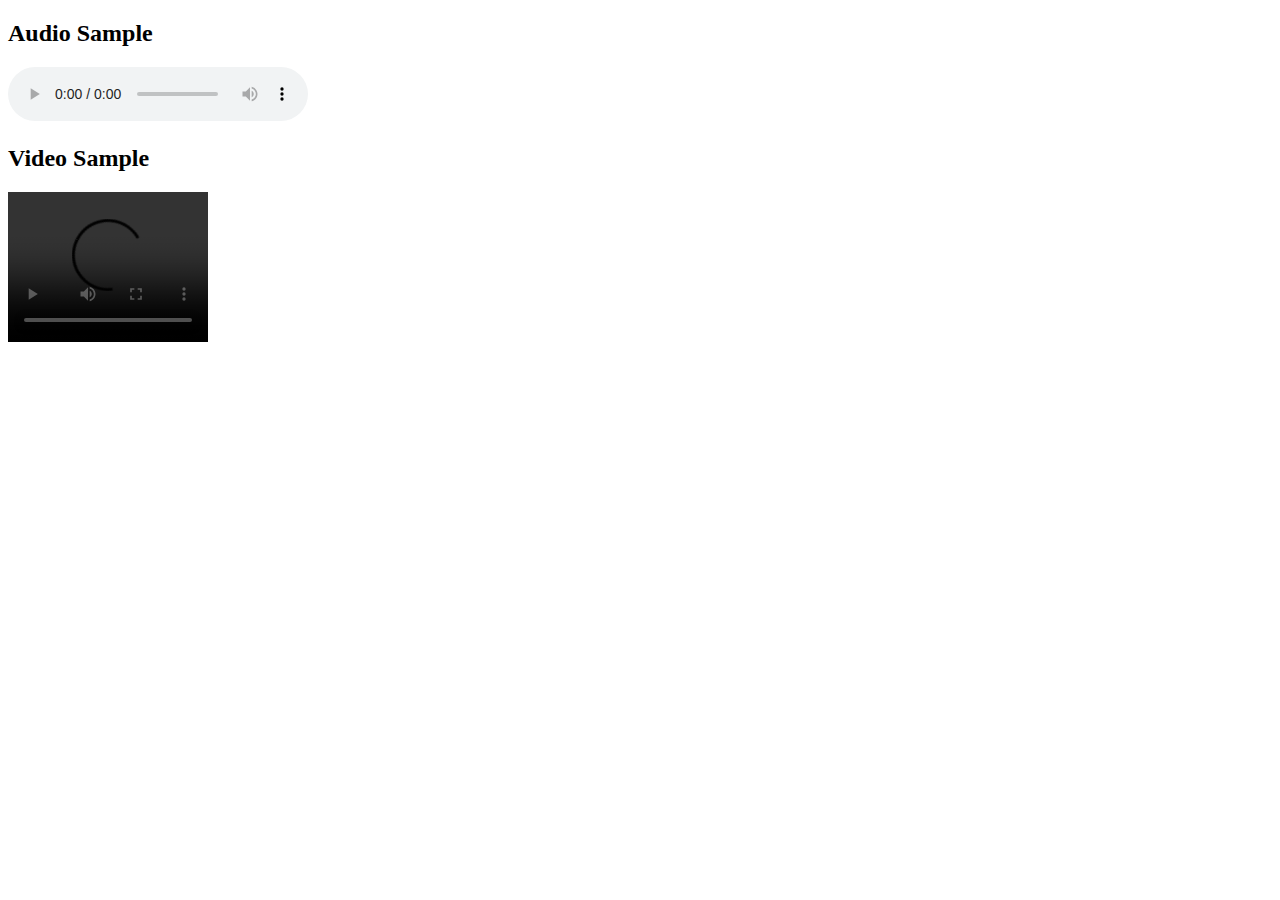
==== index.html @ 9ce43ebc "html intro" ====
<!DOCTYPE html>
<html lang="en">
<head>
    <meta charset="UTF-8">
    <meta name="viewport" content="width=device-width, initial-scale=1.0">
    <title>Audio Video</title>
</head>
<body>
    <h2>Audio Sample</h2>
    <audio controls src="./Assests/audi-video/summer.mp3"></audio> <br>
    <h2>Video Sample</h2>
    <video controls width="200px" src="./Assests/audi-video/video.mp4"></video> <br> <br>
    <iframe width="560" height="315" src="https://www.youtube.com/embed/7unPQjNducY" title="YouTube video player" frameborder="0" allow="accelerometer; autoplay; clipboard-write; encrypted-media; gyroscope; picture-in-picture; web-share" allowfullscreen></iframe>
    
</body>
</html>
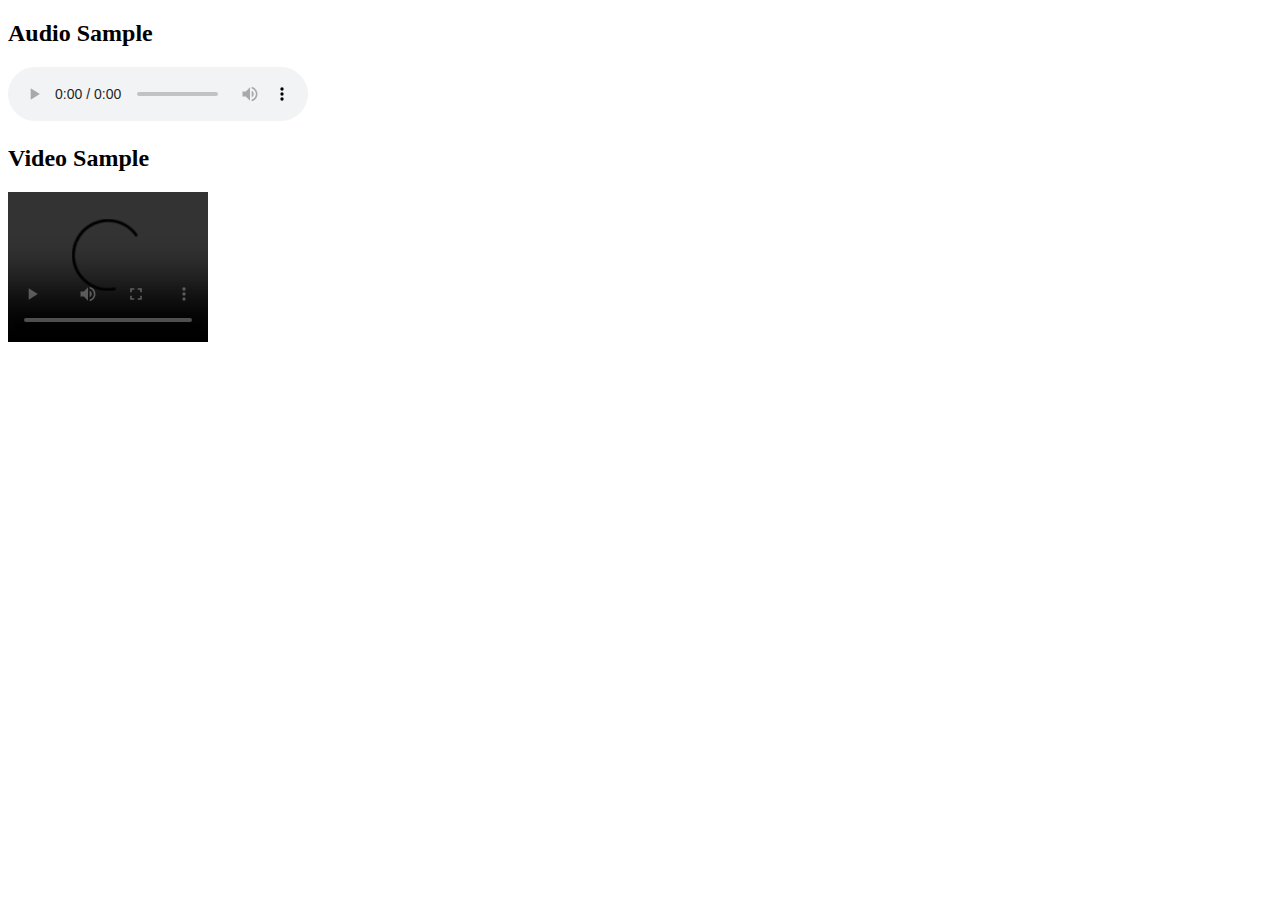
==== commit 3d250440: "Update index.html" ====
--- a/index.html
+++ b/index.html
@@ -3,7 +3,7 @@
 <head>
     <meta charset="UTF-8">
     <meta name="viewport" content="width=device-width, initial-scale=1.0">
-    <title>Audio Video</title>
+    <title>Audio Video play controls</title>
 </head>
 <body>
     <h2>Audio Sample</h2>
@@ -13,4 +13,4 @@
     <iframe width="560" height="315" src="https://www.youtube.com/embed/7unPQjNducY" title="YouTube video player" frameborder="0" allow="accelerometer; autoplay; clipboard-write; encrypted-media; gyroscope; picture-in-picture; web-share" allowfullscreen></iframe>
     
 </body>
-</html>+</html>
